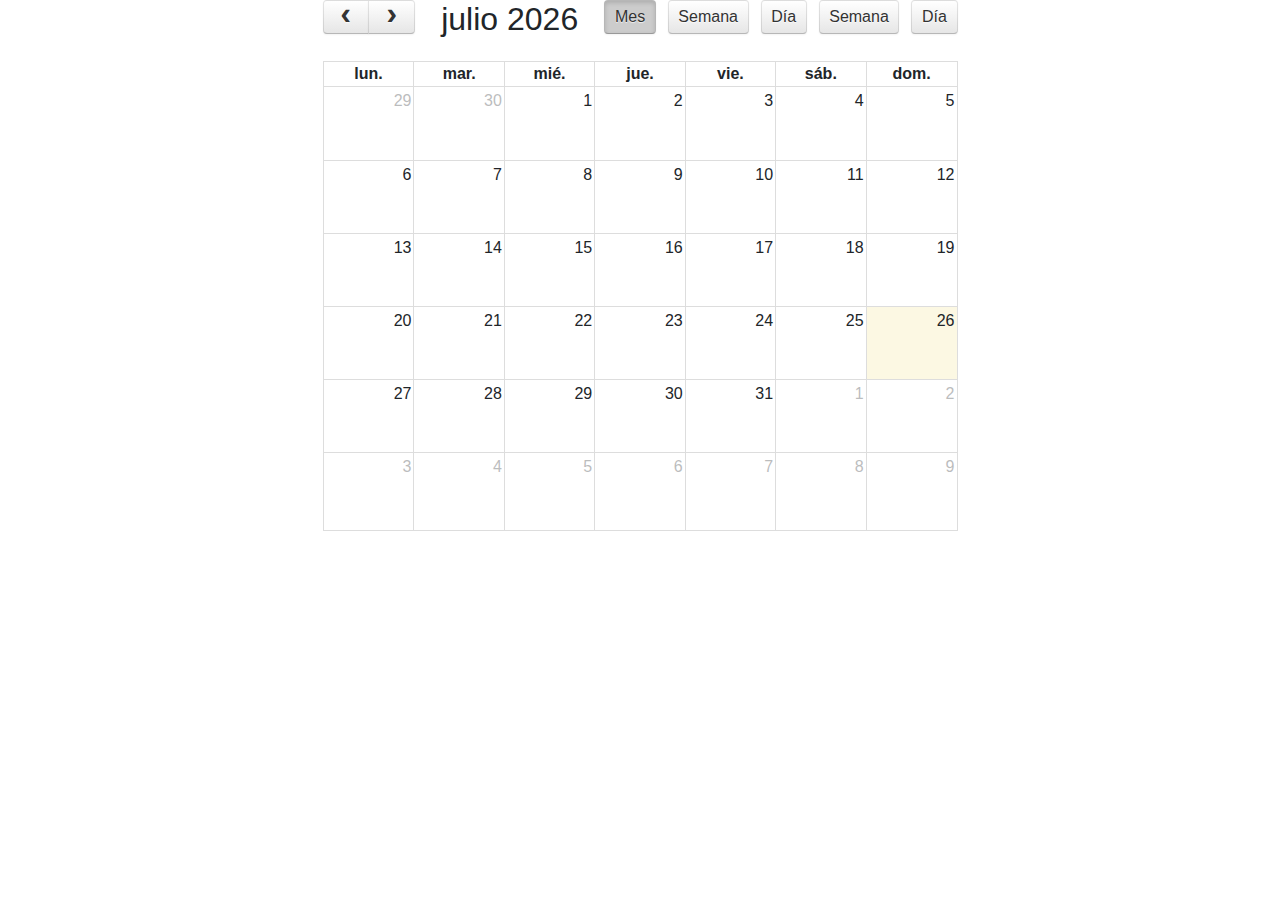
==== Calendario/cronograma.html @ 698fa58d "Create cronograma.html" ====
<!DOCTYPE html>
<html lang="es">
   <head>
       <meta charset="utf-8">
       <meta name="viewport" content="width=device-width, initial-scale=1.0" >
       <meta http-equiv="X-UA-Compatible" content="ie=edge">
       <title>CALENDARIO</title>
       <link rel="stylesheet" href="https://maxcdn.bootstrapcdn.com/bootstrap/4.0.0/css/bootstrap.min.css">
       <script src="js/jquery.min.js"></script>
       <script src="js/moment.min.js"></script>
       
       <link rel="stylesheet" href="css/fullcalendar.min.css">
       <script src="js/fullcalendar.min.js"></script>
       <script src="js/es.js"></script>
       
       <script src="https://cdnjs.cloudflare.com/ajax/libs/popper.js/1.12.9/umd/popper.min.js"></script>
        <script src="https://maxcdn.bootstrapcdn.com/bootstrap/4.0.0/js/bootstrap.min.js"></script>
        
   </head>
   <body>
     <div class="container">
         <div class="row">
            <div class="col"></div>
            <div class="col-7"> <div id="Calendario"></div> </div>
            <div class="col"></div>
         </div>
     </div>
      
      
      <script>
            $(document).ready(function(){
                $('#Calendario').fullCalendar({
                    header:{
                        left:'roday,prev,next',
                        center:'title',
                        right:'month, basicWeek, basicDay, agendaWeek, agendaDay'
                    },
                    dayClick: function(date,jsEvent,view){
                        
                        $('#txtFecha').val(date.format());
                        $("#ModalEventos").modal();
                        
                        
                    },    

                    events:'http://localhost:10080/Calendario/eventos.php',    

                    eventClick:function(calEvent,jsEvent,view){

                        // H2
                        $('#tituloEvento').html(calEvent.title);
                        //Muestra la información del evento en los inputs
                        $('#txtDescripcion').val(calEvent.descripcion);
                        $('#txtID').val(calEvent.id);
                        $('#txtTitulo').val(calEvent.title);
                        $('#txtColor').val(calEvent.Color);

                        FechaHora= calEvent.start._i.split(" ");
                        $('#txtFecha').val(FechaHora[0]);
                        $('#txtHora').val(FechaHora[1]);


                        $("#ModalEventos").modal();
                    }
                   
                    
                });                             
            });
          
       </script>


        <!-- Modal (Agregar, Modificar, Eliminar) -->
        <div class="modal fade" id="ModalEventos" tabindex="-1" role="dialog" aria-labelledby="exampleModalLabel" aria-hidden="true">
          <div class="modal-dialog" role="document">
            <div class="modal-content">
              <div class="modal-header">
                <h5 class="modal-title" id="tituloEvento"></h5>
                <button type="button" class="close" data-dismiss="modal" aria-label="Close">
                  <span aria-hidden="true">&times;</span>
                </button>
              </div>
              <div class="modal-body">

                Id: <input type="text" id="txtID" name="txtID"><br/>

                Fecha: <input type="text" id="txtFecha" name="txtFecha"/><br/>

                Título: <input type="text" id="txtTitulo"><br/>

                Hora:<input type="text" id="txtHora" value="10:30"/><br/>

                Descripción:<textarea id="txtDescripcion" rows="3"></textarea><br/>

                Color:<input type="Color" value="#ff0000" id="txtColor"><br/>



              </div>
              <div class="modal-footer">
               
                <button type="button" id="btnAgregar" class="btn btn-success">Agregar</button>
                <button type="button" class="btn btn-success">Modificar</button>
                <button type="button" class="btn btn-danger">Borrar</button>
                <button type="button" class="btn btn-default" data-dismiss="modal">Cancelar</button>
                
              </div>
            </div>
          </div>
        </div>

        <script>
          var NuevoEvento;

          $('#btnAgregar').click(function(){

            RecolectarDatosGUI();
            $('#Calendario').fullCalendar('renderEvent',NuevoEvento);
            $("#ModalEventos").modal('toggle');

          });

          function RecolectarDatosGUI(){
            NuevoEvento={
              id: $('#txtID').val(),
              title: $('#txtTitulo').val(),
              start:$('#txtFecha').val()+" "+ $('#txtHora').val(),
              color: $('#txtColor').val(),
              descripcion:$('#txtDescripcion').val(),
              textColor:"#FFFFFF",
              endi:$('#txtFecha').val()+" "+ $('#txtHora').val(),
            };
          }

        </script>
       
   </body>   
    
    
</html>
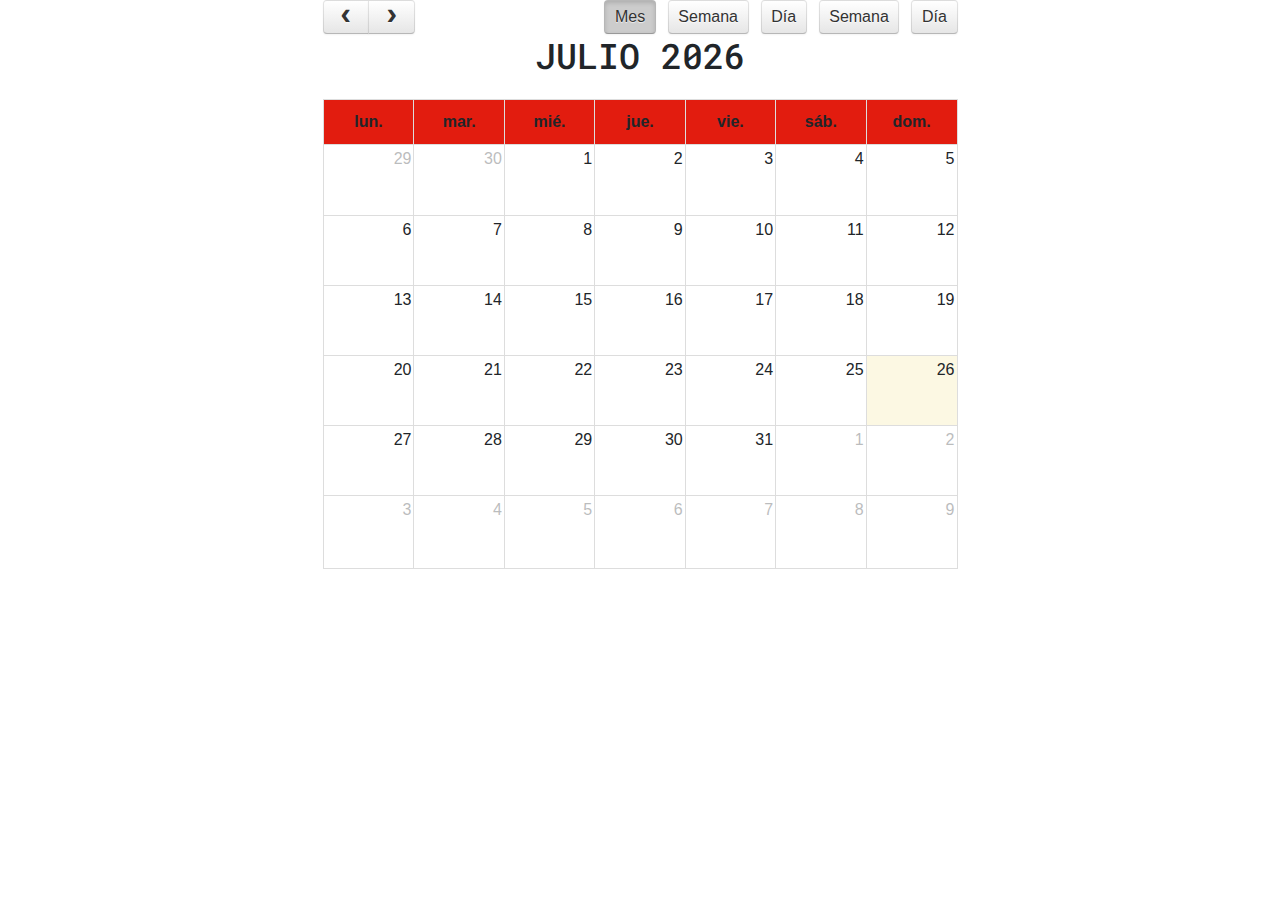
==== commit 5f7db29a: "Update cronograma.html" ====
--- a/Calendario/cronograma.html
+++ b/Calendario/cronograma.html
@@ -1,21 +1,41 @@
 <!DOCTYPE html>
 <html lang="es">
    <head>
-       <meta charset="utf-8">
-       <meta name="viewport" content="width=device-width, initial-scale=1.0" >
-       <meta http-equiv="X-UA-Compatible" content="ie=edge">
-       <title>CALENDARIO</title>
-       <link rel="stylesheet" href="https://maxcdn.bootstrapcdn.com/bootstrap/4.0.0/css/bootstrap.min.css">
-       <script src="js/jquery.min.js"></script>
-       <script src="js/moment.min.js"></script>
-       
-       <link rel="stylesheet" href="css/fullcalendar.min.css">
-       <script src="js/fullcalendar.min.js"></script>
-       <script src="js/es.js"></script>
-       
-       <script src="https://cdnjs.cloudflare.com/ajax/libs/popper.js/1.12.9/umd/popper.min.js"></script>
-        <script src="https://maxcdn.bootstrapcdn.com/bootstrap/4.0.0/js/bootstrap.min.js"></script>
+      <meta charset="utf-8">
+      <meta name="viewport" content="width=device-width, initial-scale=1.0" >
+      <meta http-equiv="X-UA-Compatible" content="ie=edge">
+      <title>CALENDARIO</title>
+      <link rel="stylesheet" href="../estilos.css">
+      <link rel="stylesheet" href="https://maxcdn.bootstrapcdn.com/bootstrap/4.0.0/css/bootstrap.min.css">
+      <script src="js/jquery.min.js"></script>
+      <script src="js/moment.min.js"></script>
+
+      <link rel="stylesheet" href="css/fullcalendar.min.css">
+      <script src="js/fullcalendar.min.js"></script>
+      <script src="js/es.js"></script>
+
+      <script src="js/bootstrap-clockpicker.js"></script>
+      <link rel="stylesheet" href="css/bootstrap-clockpicker.css">
+
+      <script src="https://cdnjs.cloudflare.com/ajax/libs/popper.js/1.12.9/umd/popper.min.js"></script>
+      <script src="https://maxcdn.bootstrapcdn.com/bootstrap/4.0.0/js/bootstrap.min.js"></script>
+
+      <style>
         
+          .fc th{
+            padding: 10px 0px;
+            vertical-align: middle;
+            background: #e21c0f;
+          }
+
+          h2{
+            font-family: 'Roboto Mono', monospace;
+            font-size: 35px;
+            text-transform: uppercase;
+          }
+
+      </style>
+
    </head>
    <body>
      <div class="container">
@@ -36,14 +56,15 @@
                         right:'month, basicWeek, basicDay, agendaWeek, agendaDay'
                     },
                     dayClick: function(date,jsEvent,view){
-                        
+
+                        limpiarFormulario();                     
                         $('#txtFecha').val(date.format());
                         $("#ModalEventos").modal();
                         
                         
                     },    
 
-                    events:'http://localhost:10080/Calendario/eventos.php',    
+                    events:'http://localhost:10080/VotaToon/Calendario/eventos.php',
 
                     eventClick:function(calEvent,jsEvent,view){
 
@@ -82,17 +103,36 @@
               </div>
               <div class="modal-body">
 
-                Id: <input type="text" id="txtID" name="txtID"><br/>
-
-                Fecha: <input type="text" id="txtFecha" name="txtFecha"/><br/>
-
-                Título: <input type="text" id="txtTitulo"><br/>
-
-                Hora:<input type="text" id="txtHora" value="10:30"/><br/>
-
-                Descripción:<textarea id="txtDescripcion" rows="3"></textarea><br/>
-
-                Color:<input type="Color" value="#ff0000" id="txtColor"><br/>
+                <input type="hidden" id="txtID" name="txtID"><br/>
+
+                <input type="hidden" id="txtFecha" name="txtFecha"/>
+
+                <div class="form-row">
+                  <div class="form-group col-md-8">
+                      <label>Título del evento:</label>
+                      <input type="text" id="txtTitulo" class="form-control" placeholder="Título del Evento">
+                  </div>
+
+                  <div class="form-group col-md-4">
+                      <label>Hora del evento:</label>
+
+                      <div class="input-groupo clockpicker" data-autoclose="true">
+                          <input type="text" id="txtHora" value="00:00" class="form-control"/>          
+                      </div>
+                      
+                  </div>                  
+                  
+                </div>
+
+                <div class="form-group">
+                    <label>Descripción del evento:</label>
+                    <textarea id="txtDescripcion" rows="3" class="form-control"></textarea>
+                </div>
+
+                <div class="form-group">
+                    <label>Color:</label>
+                    <input type="Color" value="#ff0000" id="txtColor" class="form-control" style="height:36px">
+                </div>
 
 
 
@@ -100,8 +140,8 @@
               <div class="modal-footer">
                
                 <button type="button" id="btnAgregar" class="btn btn-success">Agregar</button>
-                <button type="button" class="btn btn-success">Modificar</button>
-                <button type="button" class="btn btn-danger">Borrar</button>
+                <button type="button" id="btnModificar" class="btn btn-success">Modificar</button>
+                <button type="button" id="btnEliminar" class="btn btn-danger">Borrar</button>
                 <button type="button" class="btn btn-default" data-dismiss="modal">Cancelar</button>
                 
               </div>
@@ -113,23 +153,62 @@
           var NuevoEvento;
 
           $('#btnAgregar').click(function(){
-
             RecolectarDatosGUI();
-            $('#Calendario').fullCalendar('renderEvent',NuevoEvento);
-            $("#ModalEventos").modal('toggle');
-
+            EnviarInformacion('agregar',NuevoEvento);   
           });
+          $('#btnEliminar').click(function(){
+            RecolectarDatosGUI();
+            EnviarInformacion('eliminar',NuevoEvento);   
+          });
+          $('#btnModificar').click(function(){
+            RecolectarDatosGUI();
+            EnviarInformacion('modificar',NuevoEvento);   
+          });
+
+          btnModificar
+
 
           function RecolectarDatosGUI(){
             NuevoEvento={
               id: $('#txtID').val(),
               title: $('#txtTitulo').val(),
+              descripcion:$('#txtDescripcion').val(),
               start:$('#txtFecha').val()+" "+ $('#txtHora').val(),
+              endi:$('#txtFecha').val()+" "+ $('#txtHora').val(),
               color: $('#txtColor').val(),
-              descripcion:$('#txtDescripcion').val(),
-              textColor:"#FFFFFF",
-              endi:$('#txtFecha').val()+" "+ $('#txtHora').val(),
+              textColor:"#FFFFFF"
+              
             };
+          }
+          function EnviarInformacion(accion,objEvento){
+            $.ajax({
+
+              type:'POST',
+              url:'http://localhost:10080/VotaToon/Calendario/eventos.php?accion='+accion,
+              data:objEvento,
+              success:function(msg){
+                if(msg){
+                  $('#Calendario').fullCalendar('refetchEvents');
+                  $("#ModalEventos").modal('toggle');
+                }
+              },
+
+              error:function(){
+                alert("Hay un error ... ");
+              }
+
+
+            });
+          }
+
+          $('.clockpicker').clockpicker();
+          function limpiarFormulario(){
+
+            $('#txtID').val('');
+            $('#txtTitulo').val('');
+            $('#txtColor').val('');
+            $('#txtDescripcion').val('');
+
           }
 
         </script>
--- a/estilos.css
+++ b/estilos.css
@@ -0,0 +1,226 @@
+@import url('https://fonts.googleapis.com/css?family=Hepta+Slab&display=swap');
+@import url('https://fonts.googleapis.com/css?family=Source+Sans+Pro&display=swap');
+@import url('https://fonts.googleapis.com/css?family=Montserrat&display=swap');
+@import url('https://fonts.googleapis.com/css?family=Roboto+Mono&display=swap');
+
+.bodyStyle {
+  background-color: #cecece; 
+}
+
+.botoncontacto
+{background-image: url(imagenes/votar.png); width: 100%; height: 100%; border-width: 0}
+
+table#estiloSombra {
+  width: 95%;
+	align-content: center;
+  padding: 20px;
+  margin: 15px;
+  background-color: white;
+  border-radius: 20px;
+
+	-webkit-box-shadow: 4px 0px 25px 0px rgba(0,0,0,0.62);
+	-moz-box-shadow: 4px 0px 25px 0px rgba(0,0,0,0.62);
+	box-shadow: 4px 0px 25px 0px rgba(0,0,0,0.62);
+}
+
+table#estiloSombraFormulario {
+  background-color: #d8d8d8;
+  width: 60%;
+  align-content: center;
+  padding: 20px;
+  margin: 15px;
+  border-radius: 20px;
+
+  -webkit-box-shadow: 4px 0px 25px 0px rgba(0,0,0,0.62);
+  -moz-box-shadow: 4px 0px 25px 0px rgba(0,0,0,0.62);
+  box-shadow: 4px 0px 25px 0px rgba(0,0,0,0.62);
+}
+
+table#estiloSombratransparente {
+  width: 95%;
+  align-content: center;
+  padding: 20px;
+  margin: 15px;
+  border-radius: 20px;
+  -webkit-box-shadow: 4px 0px 25px 0px rgba(0,0,0,0.62);
+  -moz-box-shadow: 4px 0px 25px 0px rgba(0,0,0,0.62);
+  box-shadow: 4px 0px 25px 0px rgba(0,0,0,0.62);
+}
+
+table#home {
+  width: 100%;
+}
+
+img#header {
+  width: 40%;
+}
+
+img#pdf {
+  width: 10%;
+}
+
+img#hins {
+  width: 80%;
+}
+
+img#calendario {
+  width: 40%;
+}
+
+img#crear {
+  width: 50%;
+}
+
+img#center {
+  width: 50%;
+}
+
+img#resultado {
+  width: 100%;
+}
+
+tr#general {
+  width: 95%;
+}
+
+td#central {
+  width: 25%;
+  padding: 50px;
+}
+
+td#mitad{
+  width: 50%;
+  padding: 30px;
+}
+
+
+td#error {
+  width: 80%;
+  padding: 15px;
+}
+
+td#left {
+  width: 25%;
+  padding: 50px;
+}
+
+td#right {
+  width: 25%;
+  padding: 50px;
+}
+
+td#left1-1 {
+  width: 25%;
+}
+
+td#central1-2 {
+  width: 20%;
+  background-color: white;
+  align-content: center;
+  padding: 20px;
+  margin: 15px;
+  background-color: white;
+  border-radius: 20px;
+
+  -webkit-box-shadow: 4px 0px 25px 0px rgba(0,0,0,0.62);
+  -moz-box-shadow: 4px 0px 25px 0px rgba(0,0,0,0.62);
+  box-shadow: 4px 0px 25px 0px rgba(0,0,0,0.62);
+}
+
+td#central1-3 {
+  width: 30%;
+  vertical-align: text-top;
+}
+
+td#right1-4 {
+  width: 25%;
+}
+
+
+
+//Grid 
+.item1 { grid-area: header; }
+.item2 { grid-area: menu; }
+.item3 { grid-area: main; }
+.item4 { grid-area: right; }
+.item5 { grid-area: footer; }
+
+.grid-container {
+  display: grid;
+  grid-template-areas:
+    'header header header header header header'
+    'main main main main right right'
+    'menu footer footer footer footer footer';
+  grid-gap: 10px;
+  background-color: #2196F3;
+  padding: 10px;
+}
+
+.grid-container > div {
+  background-color: rgba(255, 255, 255, 0.8);
+  text-align: center;
+  padding: 20px 0;
+  font-size: 30px;
+}
+
+p#textos {
+  font-family: 'Montserrat', sans-serif;
+  font-size: 20px;
+}
+
+p#titulos {
+  font-family: 'Roboto Mono', monospace;
+  font-size: 35px;
+}
+
+input#texto {
+    margin-top: 10px;
+    padding: 15px;
+    width: 70%;
+    font-size: 15px;
+    font-family: 'Hepta Slab', serif;
+    border: 3px solid black;
+    border-radius: 5px;
+}
+
+input#submit {
+    margin-top: 10px;
+    padding: 15px;
+    width: 70%;
+    font-size: 20px;
+    font-family: 'Hepta Slab', serif;
+    background-color: black;
+    border: 2px solid black;
+    border-radius: 5px;
+    border-radius: 5px;
+    color: white;
+    
+    
+}
+
+input#submit:hover {
+    margin-top: 10px;
+    padding: 15px;
+    width: 70%;
+    font-size: 20px;
+    font-family: 'Hepta Slab', serif;
+    border: 2px solid black;
+    border-radius: 5px;
+    border-radius: 5px;
+    border: 2px solid black;
+    background-color: #d0cfcf;
+    color: black;
+    
+}
+
+.cajasregistropersonero {
+  margin-top: 10px;
+  padding: 15px;
+  width: 70%;
+  font-size: 15px;
+  font-family: 'Raleway', sans-serif;
+  border: 2px solid #0C8D00;
+  border-radius: 5px;
+}
+
+
